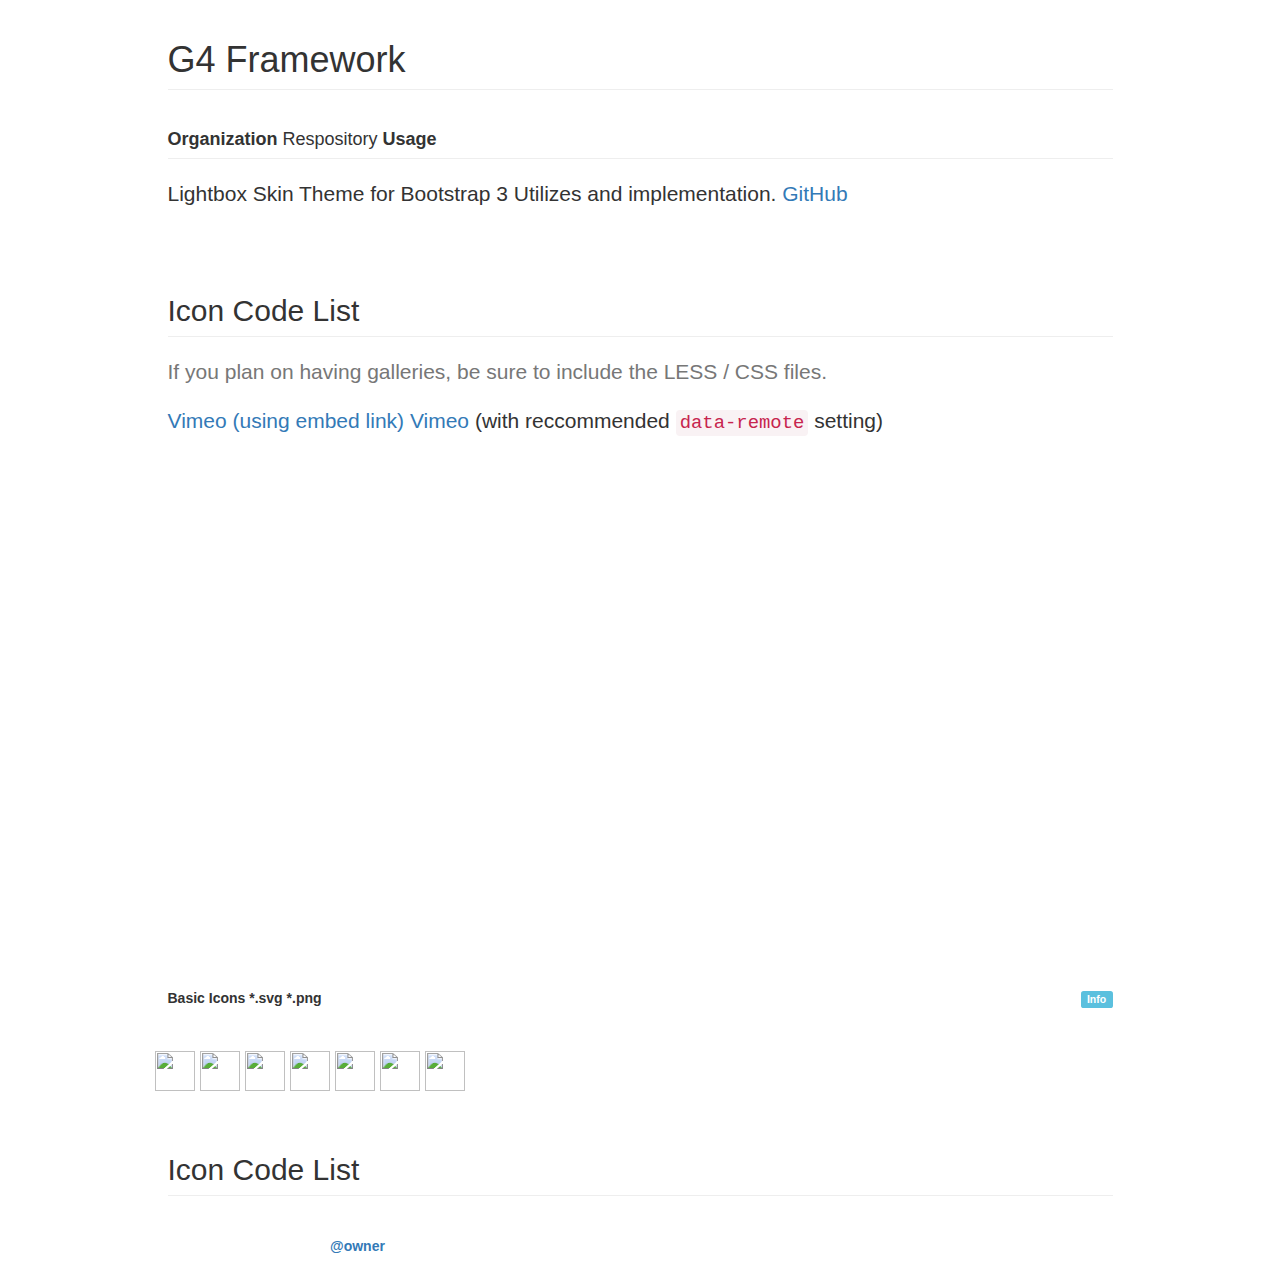
==== index.html @ 80388da8 "Update index.html" ====
<!DOCTYPE html>
<html>
    <head>
        <title>G4 | Framework Library | LIB ( for Bootsrap 3 )</title>

 

        <meta name="viewport" content="width=device-width, initial-scale=1.0">

        <link href="//netdna.bootstrapcdn.com/bootstrap/3.1.1/css/bootstrap.min.css" rel="stylesheet">
        <link href="//ashleydw.github.com/components/lightbox/dist/__ekko-lightbox.css" rel="stylesheet">
        <link href="//octicons.github.com/components/octicons/octicons/octicons.css" rel="stylesheet">

        <!--

        SDK Custom CSS Include Bundle 


        rawgithub.com/ashleydw/lightbox/master/dist/ekko-lightbox.css
        rawgithub.com/github/octicons/master/octicons/octicons.css

        rawgithub.com/manuelgotzen/G4-libs/master/_common/_settings/_css/_implements/_icon-list.sdk.css
        rawgithub.com/manuelgotzen/G4-libs/gh-pages/stylesheets/custom.css

        //-->

        <link href="//manuelgotzen.github.io/G4-libs/_common/_settings/_css/_implements/_icon-list.sdk.css" rel="stylesheet">
        <link href="//manuelgotzen.github.io/G4-libs/stylesheets/custom.css" rel="stylesheet">


        <style type="text/css">
        <!--

        SDK Custom CSS Include Bundle 

        //-->
        </style>

    </head>
    <body>
        <div class="container">



            <div class="row">
                <div class="col-md-10 col-md-offset-1">

                    <div class="top-header">

                        <h1 class="page-header">G4 Framework 
                            <span class="pull-right octicon mega-octicon octicon-package"></span><!-- for 32x icons //-->
                        </h1>

                        <h4 class="page-header"><b>Organization</b> Respository <b>Usage<b></h4>

                        <p class="lead">Lightbox Skin Theme for Bootstrap 3 Utilizes and implementation. <a href="http://github.com/manuelgotzen/G4-libs">GitHub</a>
                        </p>

                        <div class="text-left">

                            
      

							<iframe src="http://ghbtns.com/github-btn.html?user=manuelgotzen&repo=G4-libs&type=watch&count=true" allowtransparency="true" frameborder="0" scrolling="0" width="100" height="20"></iframe>
							<iframe src="http://ghbtns.com/github-btn.html?user=manuelgotzen&repo=G4-libs&type=fork&count=true" allowtransparency="true" frameborder="0" scrolling="0" width="100" height="20"></iframe>
							<iframe src="http://ghbtns.com/github-btn.html?user=manuelgotzen&repo=G4-libs&type=follow&count=true" allowtransparency="true" frameborder="0" scrolling="0" width="*" height="20"></iframe>


                            <span class="pull-right octicon octicon-mark-github"></span><!-- for 16px icons //-->

                        </div><!-- text //-->

                   </div><!-- top-header //-->

               </div><!-- col //-->
            </div><!-- row //-->



            <!-- id="wrappers" 
 
            <span class="clear"></span>

            //-->


            <div class="row">
                <div class="col-md-10 col-md-offset-1">


                    <div class="top-header">

                        <h2 class="page-header" id="icon-list-simple">Icon Code List                    
                            <span class="pull-right">                            
                            <span class="octicon octicon-file-directory"></span><!-- for 16px icons //-->      
                            </span>                       
                        </h2>
  

                        <p class="lead text-muted">
                            If you plan on having galleries, be sure to include the LESS / CSS files.                            
                            <span class="pull-right octicon octicon-file-media"></span><!-- for 16px icons //-->
                        </p>

                        <p class="lead">

                        <a href="http://player.vimeo.com/video/102240134" data-toggle="lightbox" data-type="vimeo" class="modal-dialog modal-lg" id="open-vimeo">Vimeo (using embed link)</a>

                        <a href="//vimeo.com/102240134" data-remote="//player.vimeo.com/video/102240134" data-toggle="lightbox" data-title="Vimeo Video Player" data-footer="G4 Common Video" data-gallery="columnwrappers" data-parent=".wrapper-parent">Vimeo</a> (with reccommended <code>data-remote</code> setting)

                        </p>

                        <!-- 16:9 16by9 4:3 aspect ratio 4by3 -->
                        <div class="embed-responsive embed-responsive-16by9">  
                           <iframe class="embed-responsive-item" frameborder="0" src="http://youtu.be/UVUTEVZCqsg" data-type="youtube" data-remote="http://youtu.be/UVUTEVZCqsg"></iframe>
                        </div>  




                        <div class="text-left">

                            Basic Icons *.svg *.png
                 
                            <span class="pull-right">
                            <span class="label label-info">Info</span>                        
                            </span>
                        <h5 class="lead text-info">
                        </h5><br />
                        </div><!-- text //-->



                   </div><!-- top-header //-->


                        <div class="row">

               <div class="navigation mega-octicon">
                            <div class="btn-group btn-group-justified">
                                                     
                            <span class="--navigation octicon">
                            <ul class="icon-list">

                            <li><img src="icons/dropbox.svg"></li>

                            <li><img src="//rawgithub.com/manuelgotzen/G4-libs/test/_common/_assets/ico/G4.ico"></li>
                            <li><img src="../test/_common/_assets/ico/G4.ico"></li>
                            <li><img src="icons/github.svg"></li>
                            <li><img src="icons/googleplus.svg"></li>
                            <li><img src="icons/twitter.svg"></li>
                            <li><img src="icons/youtube.svg"></li>

                            </ul>
                            
                            </span>	


               </div><!-- nav //--> 

                           </div><!-- btn-group //--> 
                       </div><!-- page row //-->
                      
                       <br />





               </div><!-- col //-->
            </div><!-- row //-->





            <!--
            <br /><br />
            <span class="clear"></span>
						
            //-->



            <div class="row">
                <div class="col-md-10 col-md-offset-1">

                    <div class="top-header">

                        <h2 class="page-header" id="icon-list">Icon Code List
                            <span class="pull-right octicon octicon-file-directory"></span><!-- for 16px icons //-->
                        </h2><br />

                        <div class="row">
                        <div class="col-md-offset-2 col-md-8">
                        <div class="row wrapper-parent">
                                
                            <a href="#" data-remote="http://loveyouboo.de/G4/_common/_assets/ico/favicon.ico" data-toggle="lightbox" data-gallery="multiicons" data-type="image" data-title="Library" data-footer="(C) 2014" data-parent=".wrapper-content" class="col-sm-4">
                            <figure>
                                <img src="http://loveyouboo.de/G4/_common/_assets/ico/favicon.ico" alt="" class="img-responsive">

                                <figcaption>@owner</figcaption>
                            </figure>
                            </a>

                        </div>
                        </div>
                        </div>


  



                            <div class="navigation octicon">
                            <ul class="icon-list ">

                        


                            </ul>
                            </div>

                            <span class="pull-right octicon octicon-squirrel"></span><!-- for 16px icons //-->
                      <br />

 
                 </div><!-- top-header //-->

               </div><!-- col //-->

            </div><!-- row //-->

            <!--

            <br /><br />

            <span class="clear"></span>
						
            //-->



       </div><!-- container //-->


       <span class="clear"></span>




                    


       <!-- script G4 SDK //-->

       <!-- script jQuery //-->

		<script src="//code.jquery.com/jquery.js"></script>

       <!-- script bootstap min //-->
		<script src="//netdna.bootstrapcdn.com/bootstrap/3.1.1/js/bootstrap.min.js"></script>

		<script src="//netdna.bootstrapcdn.com/bootstrap/3.1.0/js/bootstrap.min.js"></script>

       <!-- script lightbox //-->
		<script src="../dist/ekko-lightbox.js"></script>

		<!-- yea, yea, not a cdn, i know -->
		<script src="//rawgithub.com/ashleydw/lightbox/master/dist/ekko-lightbox.js"></script>
		<script type="text/javascript">
			$(document).ready(function ($) {

				// delegate calls to data-toggle="lightbox"
				$(document).delegate('*[data-toggle="lightbox"]', 'click', function(event) {
					event.preventDefault();
					return $(this).ekkoLightbox({
						onShown: function() {
							if (window.console) {
								return console.log('Checking our the events huh?');
							}
						}
					});
				});

				//Programatically call
				$('#open-image').click(function (e) {
					e.preventDefault();
					$(this).ekkoLightbox();
				});
				$('#open-youtube').click(function (e) {
					e.preventDefault();
					$(this).ekkoLightbox();
				});
				$('#open-vimeo').click(function (e) {
					e.preventDefault();
					$(this).ekkoLightbox();
				});
			});
		</script>



       <!-- script Google Analytics //-->
		<script>
		  (function(i,s,o,g,r,a,m){i['GoogleAnalyticsObject']=r;i[r]=i[r]||function(){
			  (i[r].q=i[r].q||[]).push(arguments)},i[r].l=1*new Date();a=s.createElement(o),
				  m=s.getElementsByTagName(o)[0];a.async=1;a.src=g;m.parentNode.insertBefore(a,m)
		  })(window,document,'script','//www.google-analytics.com/analytics.js','ga');

		//  ga('create', 'UA--2', 'manuelgotzen.github.io');
		//  ga('send', 'pageview');
		</script>






	</body>
</html>
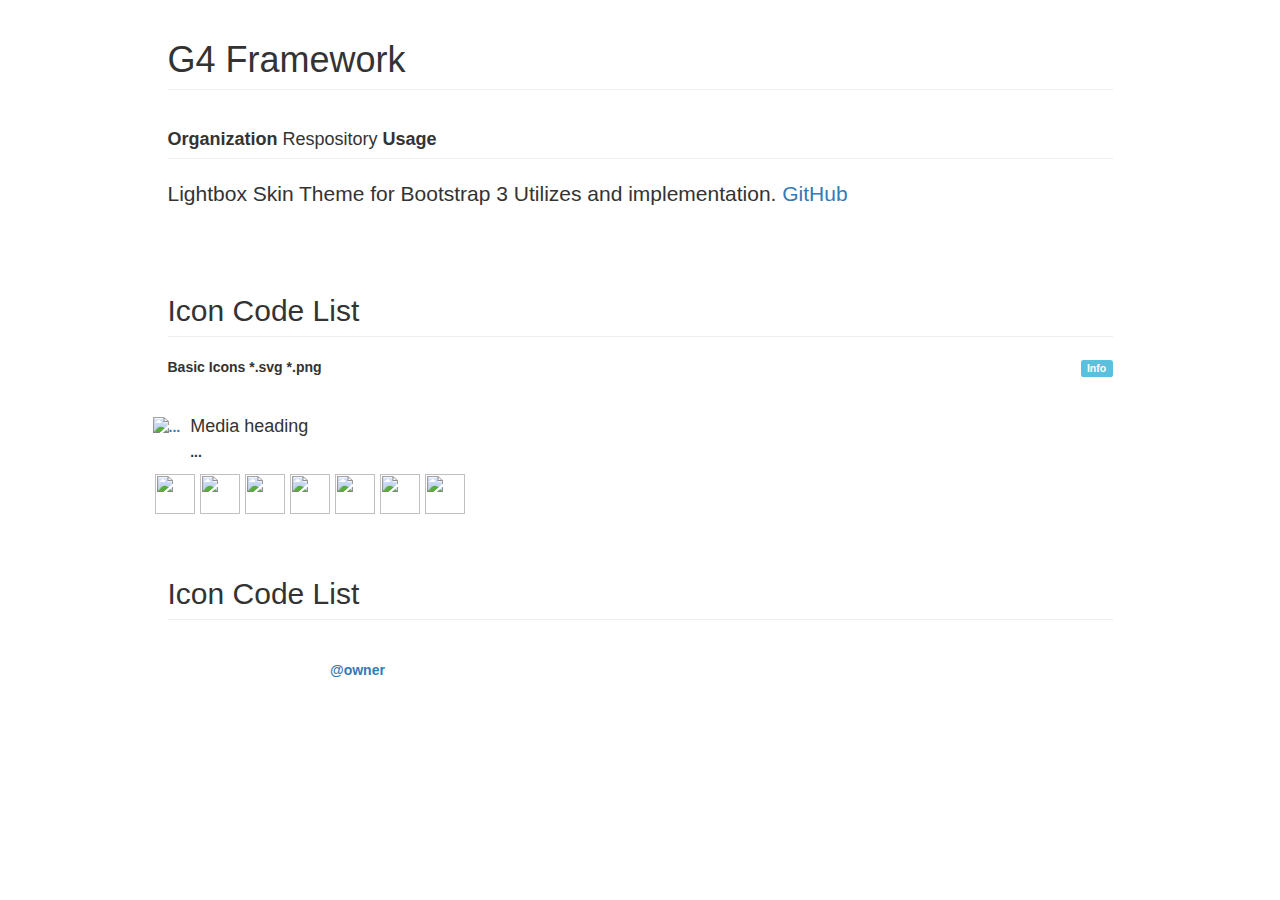
==== commit 2d66b7bc: "Update index.html" ====
--- a/index.html
+++ b/index.html
@@ -96,24 +96,6 @@
                             </span>                       
                         </h2>
   
-
-                        <p class="lead text-muted">
-                            If you plan on having galleries, be sure to include the LESS / CSS files.                            
-                            <span class="pull-right octicon octicon-file-media"></span><!-- for 16px icons //-->
-                        </p>
-
-                        <p class="lead">
-
-                        <a href="http://player.vimeo.com/video/102240134" data-toggle="lightbox" data-type="vimeo" class="modal-dialog modal-lg" id="open-vimeo">Vimeo (using embed link)</a>
-
-                        <a href="//vimeo.com/102240134" data-remote="//player.vimeo.com/video/102240134" data-toggle="lightbox" data-title="Vimeo Video Player" data-footer="G4 Common Video" data-gallery="columnwrappers" data-parent=".wrapper-parent">Vimeo</a> (with reccommended <code>data-remote</code> setting)
-
-                        </p>
-
-                        <!-- 16:9 16by9 4:3 aspect ratio 4by3 -->
-                        <div class="embed-responsive embed-responsive-16by9">  
-                           <iframe class="embed-responsive-item" frameborder="0" src="http://youtu.be/UVUTEVZCqsg" data-type="youtube" data-remote="http://youtu.be/UVUTEVZCqsg"></iframe>
-                        </div>  
 
 
 
@@ -138,18 +120,29 @@
 
                <div class="navigation mega-octicon">
                             <div class="btn-group btn-group-justified">
-                                                     
+     
+<ul class="media-list">
+  <li class="media">
+    <a class="pull-left" href="#">
+      <img class="media-object" src="//rawgithub.com/manuelgotzen/G4-libs/test/_common/_assets/ico/G4.ico" alt="...">
+    </a>
+    <div class="media-body">
+      <h4 class="media-heading">Media heading</h4>
+      ...
+    </div>
+  </li>
+</ul>                                                
                             <span class="--navigation octicon">
                             <ul class="icon-list">
 
                             <li><img src="icons/dropbox.svg"></li>
 
                             <li><img src="//rawgithub.com/manuelgotzen/G4-libs/test/_common/_assets/ico/G4.ico"></li>
-                            <li><img src="../test/_common/_assets/ico/G4.ico"></li>
-                            <li><img src="icons/github.svg"></li>
-                            <li><img src="icons/googleplus.svg"></li>
-                            <li><img src="icons/twitter.svg"></li>
-                            <li><img src="icons/youtube.svg"></li>
+                            <li><img src="//rawgithub.com/manuelgotzen/G4-libs/test/_common/_assets/ico/_icn_app-2.ico"></li>
+                            <li><img src="//rawgithub.com/manuelgotzen/G4-libs/test/_common/_assets/ico/favicon.ico"></li>
+                            <li><img src="//rawgithub.com/manuelgotzen/G4-libs/test/_common/_assets/ico/favicon.ic"></li>
+                            <li><img src="//rawgithub.com/manuelgotzen/G4-libs/test/_common/_assets/ico/favicon.ic"></li>
+                            <li><img src="//rawgithub.com/manuelgotzen/G4-libs/test/_common/_assets/ico/favicon.ic"></li>
 
                             </ul>
                             
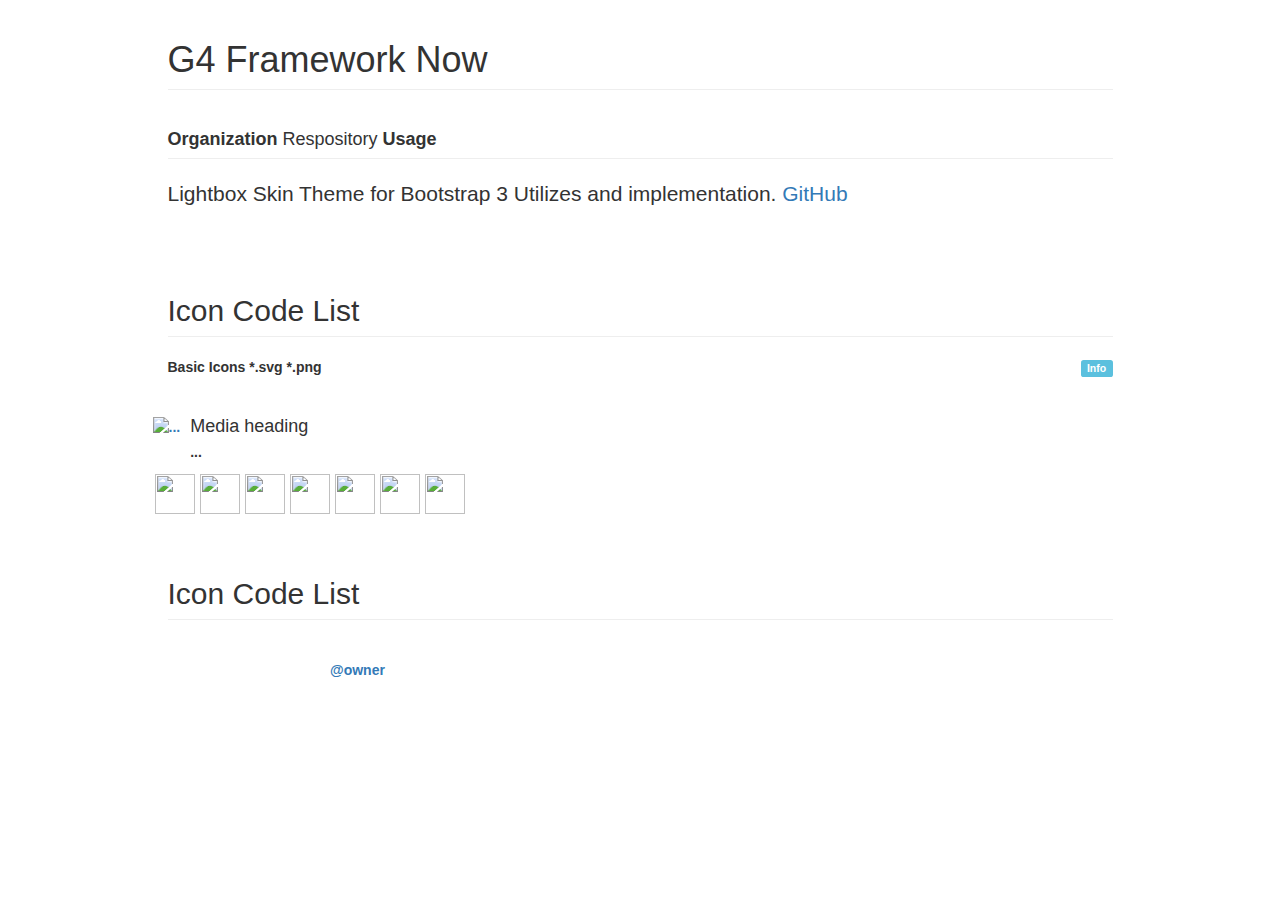
==== commit 14d6f8d5: "Update index.html" ====
--- a/index.html
+++ b/index.html
@@ -47,7 +47,7 @@
 
                     <div class="top-header">
 
-                        <h1 class="page-header">G4 Framework 
+                        <h1 class="page-header">G4 Framework Now
                             <span class="pull-right octicon mega-octicon octicon-package"></span><!-- for 32x icons //-->
                         </h1>
 
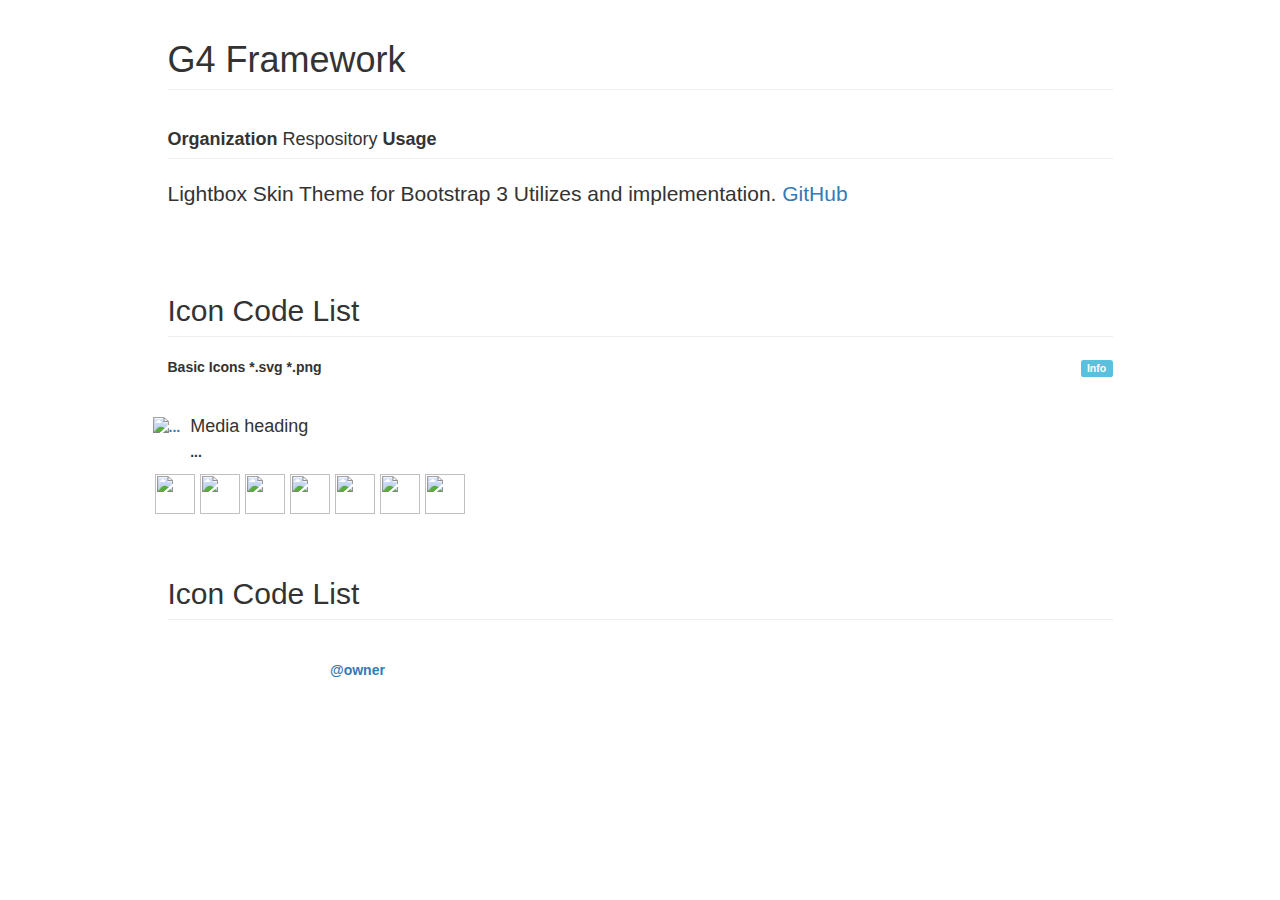
==== commit b03f724e: "Update index.html" ====
--- a/index.html
+++ b/index.html
@@ -47,7 +47,7 @@
 
                     <div class="top-header">
 
-                        <h1 class="page-header">G4 Framework Now
+                        <h1 class="page-header">G4 Framework
                             <span class="pull-right octicon mega-octicon octicon-package"></span><!-- for 32x icons //-->
                         </h1>
 
